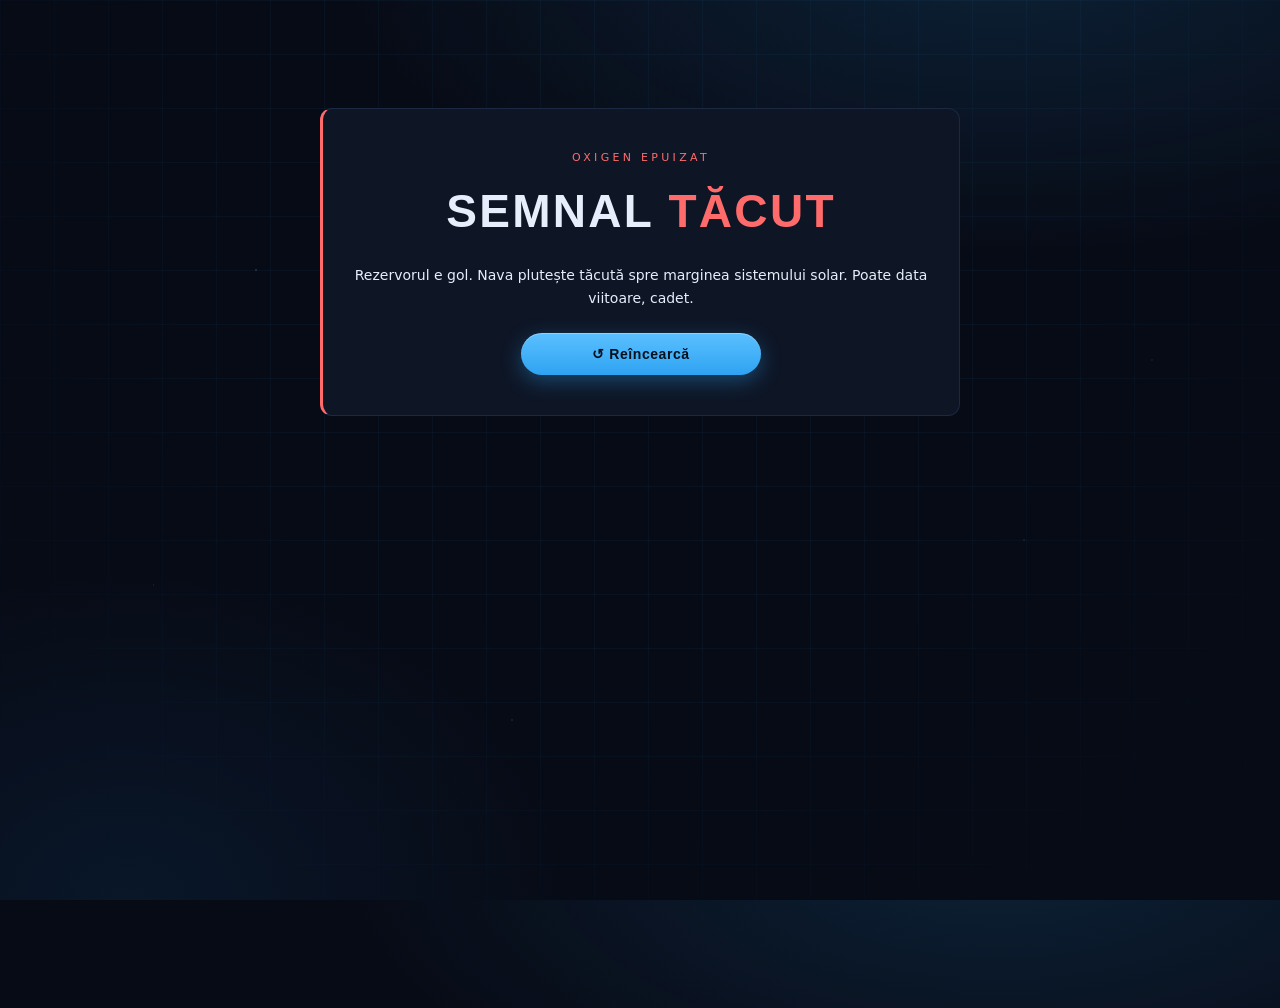
==== gameover.html @ 593449a1 "adaugare design futurist si mici ajustari tehnice" ====
<!DOCTYPE html>
<html lang="ro">
<head>
<meta charset="UTF-8">
<meta name="viewport" content="width=device-width, initial-scale=1.0">
<title>Semnal tăcut</title>
<link rel="stylesheet" href="style.css">
<style>
  .go{max-width:640px;margin:12vh auto 0;text-align:center;border:1px solid var(--hull);
    border-left:3px solid var(--err);border-radius:12px;background:var(--panel);padding:40px 30px}
  .go .sub{color:var(--err);font-size:11px;letter-spacing:.3em;text-transform:uppercase}
  .go h1{font-family:'Oswald',sans-serif;font-weight:600;font-size:46px;letter-spacing:.05em;margin:8px 0 16px}
  .go h1 em{color:var(--err);font-style:normal}
  .go p{color:var(--ink);font-size:14px;margin-bottom:24px}
</style>
</head>
<body>
<div class="wrap">
  <div class="go enter">
    <div class="sub">Oxigen epuizat</div>
    <h1>SEMNAL <em>TĂCUT</em></h1>
    <p>Rezervorul e gol. Nava plutește tăcută spre marginea sistemului solar.
       Poate data viitoare, cadet.</p>
    <button class="btn" style="max-width:240px;margin:0 auto" onclick="location.href='index.html'">↺ Reîncearcă</button>
  </div>
</div>
</body>
</html>
---- style.css ----
/* ============================================================
   ARV KEPLER-9 — stil comun
   Estetică: blockchain / tech landing (ref. JumpBot).
   ============================================================ */
:root{
  --void:#070b16;
  --void-2:#0c1322;
  --panel:#0e1626;
  --panel-2:#111c30;
  --hull:#1b2942;
  --hull-lit:#2a3f63;
  --accent:#2ea3f2;
  --accent-2:#5bc0ff;
  --accent-deep:#1a6cb5;
  --accent-dim:#1c527f;
  --ok:#4ade80;
  --err:#ff6b6b;
  --ink:#e6eefb;
  --ink-dim:#8494ac;
  --grid:rgba(46,163,242,.05);
}
*{box-sizing:border-box;margin:0;padding:0}
html,body{height:100%}
body{
  background:
    radial-gradient(1100px 500px at 78% -5%, rgba(46,163,242,.14), transparent 60%),
    radial-gradient(800px 600px at 10% 100%, rgba(26,108,181,.12), transparent 55%),
    var(--void);
  color:var(--ink);
  font-family:'DM Sans','Inter',system-ui,-apple-system,'Segoe UI',sans-serif;
  line-height:1.6;
  overflow-x:hidden;
  -webkit-font-smoothing:antialiased;
}
body::before{
  content:"";position:fixed;inset:0;pointer-events:none;z-index:0;
  background-image:
    radial-gradient(1px 1px at 20% 30%, rgba(180,210,255,.5), transparent),
    radial-gradient(1px 1px at 65% 15%, rgba(180,210,255,.4), transparent),
    radial-gradient(1px 1px at 80% 60%, rgba(180,210,255,.35), transparent),
    radial-gradient(1px 1px at 40% 80%, rgba(180,210,255,.4), transparent),
    radial-gradient(1px 1px at 90% 40%, rgba(180,210,255,.3), transparent),
    radial-gradient(1px 1px at 12% 65%, rgba(180,210,255,.35), transparent),
    linear-gradient(var(--grid) 1px,transparent 1px),
    linear-gradient(90deg,var(--grid) 1px,transparent 1px);
  background-size:auto,auto,auto,auto,auto,auto,54px 54px,54px 54px;
  mask-image:radial-gradient(ellipse at 50% 20%,#000 45%,transparent 90%);
}
@media (prefers-reduced-motion:reduce){*{animation-duration:.001s!important;transition-duration:.001s!important}}

.wrap{position:relative;z-index:1;max-width:1120px;margin:0 auto;padding:0 20px 60px}

h1,h2,.logo b,.brand,.btn,.mcard .h,.digit,#finalCode,.frag,.node .nm,.stat .v,.dial label b,.metric .v,.txtin{
  font-family:'Oswald','Archivo Narrow','Arial Narrow',sans-serif;
}

/* ---------- NAVBAR ---------- */
.nav{display:flex;align-items:center;gap:20px;padding:22px 4px 6px}
.brand{font-size:25px;font-weight:600;letter-spacing:.02em;color:var(--ink)}
.brand span{color:var(--accent)}
.nav .links{margin-left:auto;display:flex;gap:26px;align-items:center}
.nav .links a{color:var(--ink-dim);text-decoration:none;font-size:14px;font-family:'DM Sans',sans-serif;transition:.2s}
.nav .links a:hover,.nav .links a.active{color:var(--accent-2)}
.nav .navcta{width:auto;padding:10px 22px;font-size:13px}
@media(max-width:720px){.nav .links{display:none}}

/* ---------- STATUS BAR ---------- */
header{
  display:flex;align-items:center;gap:14px;flex-wrap:wrap;
  border:1px solid var(--hull);border-radius:14px;
  background:linear-gradient(180deg,var(--void-2),var(--panel));
  padding:14px 18px;margin:14px 0 20px;
  box-shadow:inset 0 1px 0 rgba(255,255,255,.03),0 10px 34px rgba(0,0,0,.4);
}
.logo{display:flex;flex-direction:column;line-height:1.1}
.logo b{font-weight:600;letter-spacing:.02em;font-size:20px;color:var(--ink)}
.logo b i{color:var(--accent);font-style:normal}
.logo span{font-size:10px;letter-spacing:.28em;color:var(--ink-dim);text-transform:uppercase;font-family:'DM Sans',sans-serif}
.status{margin-left:auto;display:flex;gap:20px;align-items:center;flex-wrap:wrap}
.stat{display:flex;flex-direction:column;align-items:flex-end}
.stat .k{font-size:9px;letter-spacing:.2em;color:var(--ink-dim);text-transform:uppercase;font-family:'DM Sans',sans-serif}
.stat .v{font-size:16px;color:var(--accent-2);letter-spacing:.03em}
.stat .v.crit{color:var(--err)}

/* ---------- RAIL ---------- */
.rail{display:flex;gap:12px;margin:0 0 26px}
.node{flex:1;border:1px solid var(--hull);border-radius:12px;padding:14px 16px;background:linear-gradient(180deg,var(--panel),var(--void-2));position:relative;overflow:hidden;transition:.4s}
.node .idx{font-size:10px;letter-spacing:.2em;color:var(--ink-dim);font-family:'DM Sans',sans-serif}
.node .nm{font-size:15px;letter-spacing:.02em;margin-top:2px;color:var(--ink-dim)}
.node.active{border-color:var(--accent);box-shadow:0 0 0 1px var(--accent),0 0 30px rgba(46,163,242,.2)}
.node.active .nm{color:var(--accent-2)}
.node.done{border-color:var(--ok)}
.node.done .nm{color:var(--ok)}
.node.done::after{content:"\2713";position:absolute;top:9px;right:12px;color:var(--ok)}
.node.locked{opacity:.42}

/* ---------- ROOM ---------- */
.room{border:1px solid var(--hull);border-radius:18px;background:linear-gradient(180deg,var(--void-2),var(--panel));padding:26px;margin-bottom:22px;box-shadow:0 24px 60px rgba(0,0,0,.45)}
.room h2{font-weight:600;font-size:28px;letter-spacing:.01em;color:var(--ink);margin-bottom:4px}
.room h2 em{color:var(--accent);font-style:normal}
.room .rlead{color:var(--ink-dim);font-size:12px;letter-spacing:.14em;text-transform:uppercase;margin-bottom:18px;font-family:'DM Sans',sans-serif}
.room .story{color:var(--ink);font-size:14px;margin-bottom:20px;max-width:70ch;border-left:2px solid var(--accent-dim);padding-left:14px}
.room .story b{color:var(--accent-2)}

.grid2{display:grid;grid-template-columns:1fr 330px;gap:22px;align-items:start}
@media(max-width:720px){.grid2{grid-template-columns:1fr}}

.stage{border:1px solid var(--hull);border-radius:14px;background:#050912;position:relative;overflow:hidden;box-shadow:inset 0 0 40px rgba(46,163,242,.06)}
canvas{display:block;width:100%;height:auto}

.readout{background:linear-gradient(180deg,#0a1220,#070d18);border:1px solid var(--hull);border-radius:14px;padding:16px 18px}
.readout h3{font-size:10px;letter-spacing:.22em;text-transform:uppercase;color:var(--accent);margin-bottom:14px;font-family:'DM Sans',sans-serif;font-weight:700}

.dial{margin-bottom:18px}
.dial label{display:flex;justify-content:space-between;font-size:12px;color:var(--ink-dim);letter-spacing:.04em;margin-bottom:8px}
.dial label b{color:var(--accent-2);font-size:14px}
input[type=range]{-webkit-appearance:none;width:100%;height:5px;border-radius:4px;background:linear-gradient(90deg,var(--accent-dim),var(--accent-2));outline:none}
input[type=range]::-webkit-slider-thumb{-webkit-appearance:none;width:20px;height:20px;border-radius:50%;background:var(--accent);border:3px solid #050912;cursor:pointer;box-shadow:0 0 14px rgba(46,163,242,.8)}
input[type=range]::-moz-range-thumb{width:20px;height:20px;border-radius:50%;background:var(--accent);border:3px solid #050912;cursor:pointer;box-shadow:0 0 14px rgba(46,163,242,.8)}

.metrics{display:grid;grid-template-columns:1fr 1fr;gap:10px;margin:10px 0 16px}
.metric{border:1px solid var(--hull);border-radius:10px;padding:10px 12px;background:rgba(46,163,242,.03)}
.metric .k{font-size:9px;letter-spacing:.14em;color:var(--ink-dim);text-transform:uppercase;font-family:'DM Sans',sans-serif}
.metric .v{font-size:17px;color:var(--accent-2)}
.metric .v.good{color:var(--ok)}

.txtin{width:100%;background:#050912;border:1px solid var(--hull);border-radius:10px;color:var(--accent-2);font-size:22px;letter-spacing:.08em;padding:12px;text-align:center;margin-bottom:12px}
.txtin:focus{outline:none;border-color:var(--accent);box-shadow:0 0 0 3px rgba(46,163,242,.18)}

.btn{font-family:'Oswald',sans-serif;letter-spacing:.04em;font-size:14px;background:linear-gradient(180deg,var(--accent-2),var(--accent));color:#04101d;border:none;border-radius:999px;padding:13px 22px;cursor:pointer;width:100%;font-weight:600;transition:.2s;box-shadow:0 6px 20px rgba(46,163,242,.35),inset 0 1px 0 rgba(255,255,255,.3)}
.btn:hover{filter:brightness(1.08);box-shadow:0 8px 30px rgba(46,163,242,.55),inset 0 1px 0 rgba(255,255,255,.3);transform:translateY(-1px)}
.btn:active{transform:translateY(0)}
.btn.ghost{background:transparent;color:var(--accent-2);border:1px solid var(--accent-dim);box-shadow:none}
.btn.ghost:hover{background:rgba(46,163,242,.08);border-color:var(--accent);box-shadow:0 0 20px rgba(46,163,242,.2)}
.btn:disabled{opacity:.4;cursor:not-allowed;transform:none;filter:none}

.feedback{margin-top:14px;font-size:13px;min-height:20px;letter-spacing:.01em}
.feedback.ok{color:var(--ok)}
.feedback.err{color:var(--err)}

.codeout{margin-top:16px;border:1px dashed var(--accent-dim);border-radius:12px;padding:14px;text-align:center;display:none;background:rgba(46,163,242,.04)}
.codeout.show{display:block;animation:rise .4s}
.codeout .lab{font-size:10px;letter-spacing:.22em;color:var(--ink-dim);text-transform:uppercase;font-family:'DM Sans',sans-serif}
.codeout .frag{font-size:34px;letter-spacing:.3em;color:var(--accent-2);text-shadow:0 0 24px rgba(46,163,242,.6)}

details{margin-top:16px;border:1px solid var(--hull);border-radius:12px;background:var(--panel)}
summary{cursor:pointer;padding:11px 16px;font-size:11px;letter-spacing:.12em;text-transform:uppercase;color:var(--accent);list-style:none;font-family:'DM Sans',sans-serif;font-weight:700}
summary::-webkit-details-marker{display:none}
summary::before{content:"\25b8  ";color:var(--accent-dim)}
details[open] summary::before{content:"\25be  "}
details .body{padding:0 16px 16px;font-size:13px;color:var(--ink-dim)}
details .body code{color:var(--accent-2);background:rgba(46,163,242,.1);padding:1px 6px;border-radius:5px}
.kbd{color:var(--ink);background:var(--hull);padding:2px 8px;border-radius:6px;font-size:12px}

@keyframes rise{from{opacity:0;transform:translateY(14px)}}

/* ---------- TRANZIȚIE ---------- */
#transition{position:fixed;inset:0;z-index:10000;pointer-events:none;display:flex;align-items:center;justify-content:center;opacity:0}
#transition.run{pointer-events:all;animation:transFade 1.9s ease forwards}
@keyframes transFade{0%{opacity:0}12%{opacity:1}78%{opacity:1}100%{opacity:0}}
#transition canvas{width:100%;height:100%;position:absolute;inset:0}
#transition .tlabel{position:relative;z-index:2;text-align:center;font-family:'Oswald',sans-serif;letter-spacing:.2em;text-transform:uppercase}
#transition .tlabel .big{font-size:28px;color:var(--accent-2);text-shadow:0 0 28px rgba(46,163,242,.7)}
#transition .tlabel .small{font-size:11px;color:var(--ink-dim);margin-top:10px;letter-spacing:.3em}

.enter{animation:enterRoom .8s ease both}
@keyframes enterRoom{from{opacity:0;transform:translateY(20px) scale(.99)}to{opacity:1;transform:none}}

.hidden{display:none!important}
.center{text-align:center}
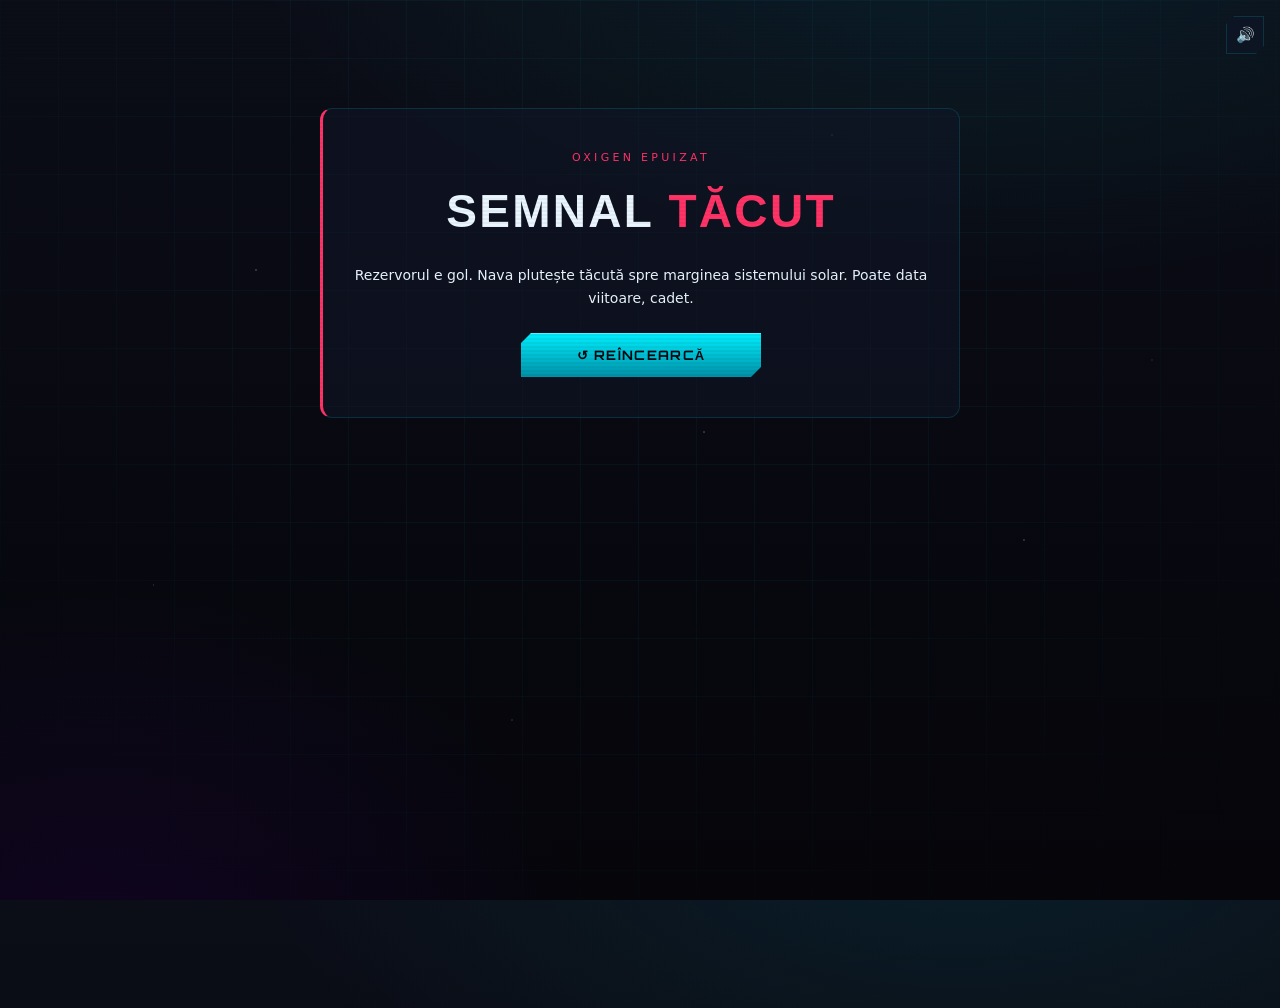
==== commit 2d1f1118: "adaugare sunete si alte ajustari" ====
--- a/gameover.html
+++ b/gameover.html
@@ -24,5 +24,7 @@
     <button class="btn" style="max-width:240px;margin:0 auto" onclick="location.href='index.html'">↺ Reîncearcă</button>
   </div>
 </div>
+<script src="shared.js"></script>
+<script>SFX.ensure(); SFX.chime(false);</script>
 </body>
 </html>
--- a/style.css
+++ b/style.css
@@ -1,167 +1,255 @@
 /* ============================================================
-   ARV KEPLER-9 — stil comun
-   Estetică: blockchain / tech landing (ref. JumpBot).
+   OrbiQuest — sistem de design Sci-Fi HUD
+   Font futurist Orbitron înglobat (base64) => rulează 100% offline.
    ============================================================ */
+@font-face{
+  font-family:'Orbitron';
+  src:url([data-uri]) format('woff2');
+  font-weight:400 900;font-display:swap;
+}
+
 :root{
-  --void:#070b16;
-  --void-2:#0c1322;
-  --panel:#0e1626;
-  --panel-2:#111c30;
-  --hull:#1b2942;
-  --hull-lit:#2a3f63;
-  --accent:#2ea3f2;
-  --accent-2:#5bc0ff;
-  --accent-deep:#1a6cb5;
-  --accent-dim:#1c527f;
-  --ok:#4ade80;
-  --err:#ff6b6b;
-  --ink:#e6eefb;
-  --ink-dim:#8494ac;
-  --grid:rgba(46,163,242,.05);
+  --void:#05050A;
+  --void-2:#0B0D17;
+  --panel:rgba(18,22,40,.55);
+  --panel-solid:#0e1424;
+  --hull:rgba(0,240,255,.14);
+  --hull-2:rgba(255,255,255,.06);
+  /* accentul temativ - suprascris per pagină */
+  --accent:#00F0FF;
+  --accent-2:#7cf7ff;
+  --accent-deep:#0090a8;
+  --accent-glow:rgba(0,240,255,.5);
+  --accent-soft:rgba(0,240,255,.08);
+  --ok:#2fffa8;
+  --err:#FF3366;
+  --ink:#eaf6ff;
+  --ink-dim:#7f8bab;
+  --grid:rgba(0,240,255,.045);
 }
 *{box-sizing:border-box;margin:0;padding:0}
 html,body{height:100%}
 body{
   background:
-    radial-gradient(1100px 500px at 78% -5%, rgba(46,163,242,.14), transparent 60%),
-    radial-gradient(800px 600px at 10% 100%, rgba(26,108,181,.12), transparent 55%),
-    var(--void);
+    radial-gradient(1200px 600px at 75% -8%, var(--accent-soft), transparent 60%),
+    radial-gradient(900px 700px at 8% 108%, rgba(112,0,255,.10), transparent 55%),
+    linear-gradient(180deg,var(--void-2),var(--void));
   color:var(--ink);
-  font-family:'DM Sans','Inter',system-ui,-apple-system,'Segoe UI',sans-serif;
-  line-height:1.6;
-  overflow-x:hidden;
-  -webkit-font-smoothing:antialiased;
-}
+  font-family:'Rajdhani','DM Sans','Inter',system-ui,-apple-system,'Segoe UI',sans-serif;
+  line-height:1.6;overflow-x:hidden;-webkit-font-smoothing:antialiased;
+}
+/* câmp de stele */
 body::before{
   content:"";position:fixed;inset:0;pointer-events:none;z-index:0;
   background-image:
-    radial-gradient(1px 1px at 20% 30%, rgba(180,210,255,.5), transparent),
-    radial-gradient(1px 1px at 65% 15%, rgba(180,210,255,.4), transparent),
-    radial-gradient(1px 1px at 80% 60%, rgba(180,210,255,.35), transparent),
-    radial-gradient(1px 1px at 40% 80%, rgba(180,210,255,.4), transparent),
-    radial-gradient(1px 1px at 90% 40%, rgba(180,210,255,.3), transparent),
-    radial-gradient(1px 1px at 12% 65%, rgba(180,210,255,.35), transparent),
+    radial-gradient(1px 1px at 20% 30%,rgba(200,225,255,.7),transparent),
+    radial-gradient(1px 1px at 65% 15%,rgba(200,225,255,.5),transparent),
+    radial-gradient(1.4px 1.4px at 80% 60%,rgba(200,225,255,.5),transparent),
+    radial-gradient(1px 1px at 40% 80%,rgba(200,225,255,.5),transparent),
+    radial-gradient(1px 1px at 90% 40%,rgba(200,225,255,.4),transparent),
+    radial-gradient(1px 1px at 12% 65%,rgba(200,225,255,.5),transparent),
+    radial-gradient(1.2px 1.2px at 55% 48%,rgba(200,225,255,.45),transparent),
     linear-gradient(var(--grid) 1px,transparent 1px),
     linear-gradient(90deg,var(--grid) 1px,transparent 1px);
-  background-size:auto,auto,auto,auto,auto,auto,54px 54px,54px 54px;
-  mask-image:radial-gradient(ellipse at 50% 20%,#000 45%,transparent 90%);
-}
-@media (prefers-reduced-motion:reduce){*{animation-duration:.001s!important;transition-duration:.001s!important}}
-
-.wrap{position:relative;z-index:1;max-width:1120px;margin:0 auto;padding:0 20px 60px}
-
-h1,h2,.logo b,.brand,.btn,.mcard .h,.digit,#finalCode,.frag,.node .nm,.stat .v,.dial label b,.metric .v,.txtin{
-  font-family:'Oswald','Archivo Narrow','Arial Narrow',sans-serif;
-}
+  background-size:auto,auto,auto,auto,auto,auto,auto,58px 58px,58px 58px;
+  mask-image:radial-gradient(ellipse at 50% 25%,#000 40%,transparent 92%);
+  animation:starDrift 120s linear infinite;
+}
+@keyframes starDrift{to{background-position:0 0,0 0,0 0,0 0,0 0,0 0,0 0,0 580px,580px 0}}
+/* scanlines CRT globale, foarte discrete */
+body::after{
+  content:"";position:fixed;inset:0;pointer-events:none;z-index:9995;
+  background:repeating-linear-gradient(0deg,rgba(0,0,0,.10) 0 2px,transparent 2px 4px);
+  opacity:.4;mix-blend-mode:multiply;
+}
+@media (prefers-reduced-motion:reduce){*{animation-duration:.001s!important;transition-duration:.06s!important}}
+
+.wrap{position:relative;z-index:1;max-width:1140px;margin:0 auto;padding:0 20px 60px}
+
+/* tipografie display futuristă */
+h1,h2,.brand,.btn,.logo b,.mcard .h,.card h3,.digit,.frag,.node .nm,.stat .v,
+.dial label b,.metric .v,.txtin,.eyebrow,.section-head h2,.hero-copy h1,
+.led,.key,.rlead,summary{font-family:'Orbitron','Rajdhani',sans-serif}
+
+/* utilitar: colț tăiat sci-fi (bevel) */
+.bevel{clip-path:polygon(14px 0,100% 0,100% calc(100% - 14px),calc(100% - 14px) 100%,0 100%,0 14px)}
+.bevel-sm{clip-path:polygon(8px 0,100% 0,100% calc(100% - 8px),calc(100% - 8px) 100%,0 100%,0 8px)}
 
 /* ---------- NAVBAR ---------- */
 .nav{display:flex;align-items:center;gap:20px;padding:22px 4px 6px}
-.brand{font-size:25px;font-weight:600;letter-spacing:.02em;color:var(--ink)}
-.brand span{color:var(--accent)}
+.brand{font-size:24px;font-weight:800;letter-spacing:.16em;color:var(--ink);text-transform:uppercase}
+.brand span{color:var(--accent);text-shadow:0 0 16px var(--accent-glow)}
 .nav .links{margin-left:auto;display:flex;gap:26px;align-items:center}
-.nav .links a{color:var(--ink-dim);text-decoration:none;font-size:14px;font-family:'DM Sans',sans-serif;transition:.2s}
+.nav .links a{color:var(--ink-dim);text-decoration:none;font-size:13px;letter-spacing:.08em;text-transform:uppercase;transition:.2s}
 .nav .links a:hover,.nav .links a.active{color:var(--accent-2)}
-.nav .navcta{width:auto;padding:10px 22px;font-size:13px}
+.nav .navcta{width:auto;padding:11px 22px;font-size:12px}
 @media(max-width:720px){.nav .links{display:none}}
 
-/* ---------- STATUS BAR ---------- */
+/* ---------- STATUS BAR (glass) ---------- */
 header{
   display:flex;align-items:center;gap:14px;flex-wrap:wrap;
-  border:1px solid var(--hull);border-radius:14px;
-  background:linear-gradient(180deg,var(--void-2),var(--panel));
-  padding:14px 18px;margin:14px 0 20px;
-  box-shadow:inset 0 1px 0 rgba(255,255,255,.03),0 10px 34px rgba(0,0,0,.4);
-}
+  border:1px solid var(--hull);
+  background:var(--panel);backdrop-filter:blur(14px);-webkit-backdrop-filter:blur(14px);
+  padding:14px 20px;margin:14px 0 22px;position:relative;
+  clip-path:polygon(16px 0,100% 0,100% calc(100% - 16px),calc(100% - 16px) 100%,0 100%,0 16px);
+  box-shadow:inset 0 1px 0 var(--hull-2),0 10px 40px rgba(0,0,0,.5);
+}
+header::before{content:"";position:absolute;left:0;top:0;width:3px;height:100%;background:var(--accent);box-shadow:0 0 18px var(--accent-glow)}
 .logo{display:flex;flex-direction:column;line-height:1.1}
-.logo b{font-weight:600;letter-spacing:.02em;font-size:20px;color:var(--ink)}
-.logo b i{color:var(--accent);font-style:normal}
-.logo span{font-size:10px;letter-spacing:.28em;color:var(--ink-dim);text-transform:uppercase;font-family:'DM Sans',sans-serif}
-.status{margin-left:auto;display:flex;gap:20px;align-items:center;flex-wrap:wrap}
+.logo b{font-weight:800;letter-spacing:.14em;font-size:17px;color:var(--ink);text-transform:uppercase}
+.logo b i{color:var(--accent);font-style:normal;text-shadow:0 0 14px var(--accent-glow)}
+.logo span{font-size:9px;letter-spacing:.3em;color:var(--ink-dim);text-transform:uppercase;font-family:'Rajdhani',sans-serif}
+.status{margin-left:auto;display:flex;gap:22px;align-items:center;flex-wrap:wrap}
 .stat{display:flex;flex-direction:column;align-items:flex-end}
-.stat .k{font-size:9px;letter-spacing:.2em;color:var(--ink-dim);text-transform:uppercase;font-family:'DM Sans',sans-serif}
-.stat .v{font-size:16px;color:var(--accent-2);letter-spacing:.03em}
-.stat .v.crit{color:var(--err)}
+.stat .k{font-size:9px;letter-spacing:.2em;color:var(--ink-dim);text-transform:uppercase;font-family:'Rajdhani',sans-serif}
+.stat .v{font-size:16px;color:var(--accent-2);letter-spacing:.08em}
+.stat .v.crit{color:var(--err);text-shadow:0 0 12px rgba(255,51,102,.6)}
 
 /* ---------- RAIL ---------- */
 .rail{display:flex;gap:12px;margin:0 0 26px}
-.node{flex:1;border:1px solid var(--hull);border-radius:12px;padding:14px 16px;background:linear-gradient(180deg,var(--panel),var(--void-2));position:relative;overflow:hidden;transition:.4s}
-.node .idx{font-size:10px;letter-spacing:.2em;color:var(--ink-dim);font-family:'DM Sans',sans-serif}
-.node .nm{font-size:15px;letter-spacing:.02em;margin-top:2px;color:var(--ink-dim)}
-.node.active{border-color:var(--accent);box-shadow:0 0 0 1px var(--accent),0 0 30px rgba(46,163,242,.2)}
+.node{
+  flex:1;border:1px solid var(--hull);padding:14px 16px;position:relative;overflow:hidden;transition:.4s;
+  background:var(--panel);backdrop-filter:blur(10px);-webkit-backdrop-filter:blur(10px);
+  clip-path:polygon(10px 0,100% 0,100% calc(100% - 10px),calc(100% - 10px) 100%,0 100%,0 10px);
+}
+.node .idx{font-size:10px;letter-spacing:.2em;color:var(--ink-dim);font-family:'Rajdhani',sans-serif}
+.node .nm{font-size:14px;letter-spacing:.06em;margin-top:2px;color:var(--ink-dim);text-transform:uppercase}
+.node.active{border-color:var(--accent);box-shadow:0 0 0 1px var(--accent),0 0 30px var(--accent-soft)}
 .node.active .nm{color:var(--accent-2)}
 .node.done{border-color:var(--ok)}
 .node.done .nm{color:var(--ok)}
 .node.done::after{content:"\2713";position:absolute;top:9px;right:12px;color:var(--ok)}
-.node.locked{opacity:.42}
-
-/* ---------- ROOM ---------- */
-.room{border:1px solid var(--hull);border-radius:18px;background:linear-gradient(180deg,var(--void-2),var(--panel));padding:26px;margin-bottom:22px;box-shadow:0 24px 60px rgba(0,0,0,.45)}
-.room h2{font-weight:600;font-size:28px;letter-spacing:.01em;color:var(--ink);margin-bottom:4px}
-.room h2 em{color:var(--accent);font-style:normal}
-.room .rlead{color:var(--ink-dim);font-size:12px;letter-spacing:.14em;text-transform:uppercase;margin-bottom:18px;font-family:'DM Sans',sans-serif}
-.room .story{color:var(--ink);font-size:14px;margin-bottom:20px;max-width:70ch;border-left:2px solid var(--accent-dim);padding-left:14px}
+.node.locked{opacity:.4}
+
+/* ---------- ROOM (glass panel) ---------- */
+.room{
+  border:1px solid var(--hull);padding:28px;margin-bottom:22px;position:relative;
+  background:var(--panel);backdrop-filter:blur(16px);-webkit-backdrop-filter:blur(16px);
+  clip-path:polygon(22px 0,100% 0,100% calc(100% - 22px),calc(100% - 22px) 100%,0 100%,0 22px);
+  box-shadow:inset 0 1px 0 var(--hull-2),0 24px 70px rgba(0,0,0,.55);
+}
+.room::before{content:"";position:absolute;left:0;top:22px;bottom:22px;width:3px;background:var(--accent);box-shadow:0 0 18px var(--accent-glow)}
+.room h2{font-weight:800;font-size:26px;letter-spacing:.05em;color:var(--ink);margin-bottom:4px;text-transform:uppercase}
+.room h2 em{color:var(--accent);font-style:normal;text-shadow:0 0 16px var(--accent-glow)}
+.room .rlead{color:var(--ink-dim);font-size:11px;letter-spacing:.18em;text-transform:uppercase;margin-bottom:18px}
+.room .story{color:var(--ink);font-size:14px;margin-bottom:20px;max-width:70ch;border-left:2px solid var(--accent-deep);padding-left:14px;font-family:'Rajdhani',sans-serif}
 .room .story b{color:var(--accent-2)}
 
-.grid2{display:grid;grid-template-columns:1fr 330px;gap:22px;align-items:start}
+.grid2{display:grid;grid-template-columns:1fr 340px;gap:22px;align-items:start}
 @media(max-width:720px){.grid2{grid-template-columns:1fr}}
 
-.stage{border:1px solid var(--hull);border-radius:14px;background:#050912;position:relative;overflow:hidden;box-shadow:inset 0 0 40px rgba(46,163,242,.06)}
-canvas{display:block;width:100%;height:auto}
-
-.readout{background:linear-gradient(180deg,#0a1220,#070d18);border:1px solid var(--hull);border-radius:14px;padding:16px 18px}
-.readout h3{font-size:10px;letter-spacing:.22em;text-transform:uppercase;color:var(--accent);margin-bottom:14px;font-family:'DM Sans',sans-serif;font-weight:700}
+/* ecran holografic (stage) cu scanlines */
+.stage{border:1px solid var(--hull);background:#03060e;position:relative;overflow:hidden;
+  clip-path:polygon(14px 0,100% 0,100% calc(100% - 14px),calc(100% - 14px) 100%,0 100%,0 14px);
+  box-shadow:inset 0 0 50px var(--accent-soft)}
+.stage::after{content:"";position:absolute;inset:0;pointer-events:none;z-index:3;
+  background:repeating-linear-gradient(0deg,rgba(0,240,255,.05) 0 1px,transparent 1px 3px);opacity:.5}
+canvas{display:block;width:100%;height:auto;position:relative;z-index:1}
+
+.readout{border:1px solid var(--hull);padding:18px;position:relative;
+  background:var(--panel);backdrop-filter:blur(12px);-webkit-backdrop-filter:blur(12px);
+  clip-path:polygon(12px 0,100% 0,100% calc(100% - 12px),calc(100% - 12px) 100%,0 100%,0 12px)}
+.readout h3{font-size:10px;letter-spacing:.22em;text-transform:uppercase;color:var(--accent);margin-bottom:16px;font-family:'Rajdhani',sans-serif;font-weight:700}
 
 .dial{margin-bottom:18px}
-.dial label{display:flex;justify-content:space-between;font-size:12px;color:var(--ink-dim);letter-spacing:.04em;margin-bottom:8px}
-.dial label b{color:var(--accent-2);font-size:14px}
-input[type=range]{-webkit-appearance:none;width:100%;height:5px;border-radius:4px;background:linear-gradient(90deg,var(--accent-dim),var(--accent-2));outline:none}
-input[type=range]::-webkit-slider-thumb{-webkit-appearance:none;width:20px;height:20px;border-radius:50%;background:var(--accent);border:3px solid #050912;cursor:pointer;box-shadow:0 0 14px rgba(46,163,242,.8)}
-input[type=range]::-moz-range-thumb{width:20px;height:20px;border-radius:50%;background:var(--accent);border:3px solid #050912;cursor:pointer;box-shadow:0 0 14px rgba(46,163,242,.8)}
+.dial label{display:flex;justify-content:space-between;font-size:12px;color:var(--ink-dim);letter-spacing:.04em;margin-bottom:8px;font-family:'Rajdhani',sans-serif}
+.dial label b{color:var(--accent-2);font-size:15px}
+.dial .hint{font-size:11px;color:var(--ink-dim);letter-spacing:.04em;margin-top:8px;font-family:'Rajdhani',sans-serif}
+.dial .hint b{color:var(--accent-2)}
+input[type=range]{-webkit-appearance:none;width:100%;height:5px;background:linear-gradient(90deg,var(--accent-deep),var(--accent));outline:none}
+input[type=range]::-webkit-slider-thumb{-webkit-appearance:none;width:20px;height:20px;background:var(--accent);border:3px solid #03060e;cursor:pointer;box-shadow:0 0 16px var(--accent-glow);clip-path:polygon(50% 0,100% 50%,50% 100%,0 50%)}
+input[type=range]::-moz-range-thumb{width:20px;height:20px;background:var(--accent);border:3px solid #03060e;cursor:pointer;box-shadow:0 0 16px var(--accent-glow)}
 
 .metrics{display:grid;grid-template-columns:1fr 1fr;gap:10px;margin:10px 0 16px}
-.metric{border:1px solid var(--hull);border-radius:10px;padding:10px 12px;background:rgba(46,163,242,.03)}
-.metric .k{font-size:9px;letter-spacing:.14em;color:var(--ink-dim);text-transform:uppercase;font-family:'DM Sans',sans-serif}
+.metric{border:1px solid var(--hull);padding:10px 12px;background:var(--accent-soft);
+  clip-path:polygon(8px 0,100% 0,100% calc(100% - 8px),calc(100% - 8px) 100%,0 100%,0 8px)}
+.metric .k{font-size:9px;letter-spacing:.14em;color:var(--ink-dim);text-transform:uppercase;font-family:'Rajdhani',sans-serif}
 .metric .v{font-size:17px;color:var(--accent-2)}
 .metric .v.good{color:var(--ok)}
 
-.txtin{width:100%;background:#050912;border:1px solid var(--hull);border-radius:10px;color:var(--accent-2);font-size:22px;letter-spacing:.08em;padding:12px;text-align:center;margin-bottom:12px}
-.txtin:focus{outline:none;border-color:var(--accent);box-shadow:0 0 0 3px rgba(46,163,242,.18)}
-
-.btn{font-family:'Oswald',sans-serif;letter-spacing:.04em;font-size:14px;background:linear-gradient(180deg,var(--accent-2),var(--accent));color:#04101d;border:none;border-radius:999px;padding:13px 22px;cursor:pointer;width:100%;font-weight:600;transition:.2s;box-shadow:0 6px 20px rgba(46,163,242,.35),inset 0 1px 0 rgba(255,255,255,.3)}
-.btn:hover{filter:brightness(1.08);box-shadow:0 8px 30px rgba(46,163,242,.55),inset 0 1px 0 rgba(255,255,255,.3);transform:translateY(-1px)}
+.txtin{width:100%;background:#03060e;border:1px solid var(--hull);color:var(--accent-2);font-size:22px;letter-spacing:.12em;padding:12px;text-align:center;margin-bottom:12px;
+  clip-path:polygon(10px 0,100% 0,100% calc(100% - 10px),calc(100% - 10px) 100%,0 100%,0 10px)}
+.txtin:focus{outline:none;border-color:var(--accent);box-shadow:0 0 0 3px var(--accent-soft)}
+
+/* butoane sci-fi cu colț tăiat + glow */
+.btn{
+  font-family:'Orbitron',sans-serif;letter-spacing:.1em;font-size:13px;font-weight:700;text-transform:uppercase;
+  background:linear-gradient(180deg,var(--accent),var(--accent-deep));color:#03060e;
+  border:none;padding:14px 24px;cursor:pointer;width:100%;transition:.2s;position:relative;
+  clip-path:polygon(10px 0,100% 0,100% calc(100% - 10px),calc(100% - 10px) 100%,0 100%,0 10px);
+  box-shadow:0 6px 24px var(--accent-soft),inset 0 1px 0 rgba(255,255,255,.3);
+}
+.btn:hover{filter:brightness(1.12);box-shadow:0 8px 34px var(--accent-glow),inset 0 1px 0 rgba(255,255,255,.35);transform:translateY(-1px)}
 .btn:active{transform:translateY(0)}
-.btn.ghost{background:transparent;color:var(--accent-2);border:1px solid var(--accent-dim);box-shadow:none}
-.btn.ghost:hover{background:rgba(46,163,242,.08);border-color:var(--accent);box-shadow:0 0 20px rgba(46,163,242,.2)}
+.btn.ghost{background:transparent;color:var(--accent-2);border:1px solid var(--accent-deep);box-shadow:none}
+.btn.ghost:hover{background:var(--accent-soft);border-color:var(--accent);box-shadow:0 0 24px var(--accent-soft)}
 .btn:disabled{opacity:.4;cursor:not-allowed;transform:none;filter:none}
 
-.feedback{margin-top:14px;font-size:13px;min-height:20px;letter-spacing:.01em}
+.feedback{margin-top:14px;font-size:13px;min-height:20px;font-family:'Rajdhani',sans-serif}
 .feedback.ok{color:var(--ok)}
 .feedback.err{color:var(--err)}
 
-.codeout{margin-top:16px;border:1px dashed var(--accent-dim);border-radius:12px;padding:14px;text-align:center;display:none;background:rgba(46,163,242,.04)}
+.codeout{margin-top:16px;border:1px dashed var(--accent-deep);padding:14px;text-align:center;display:none;background:var(--accent-soft);
+  clip-path:polygon(10px 0,100% 0,100% calc(100% - 10px),calc(100% - 10px) 100%,0 100%,0 10px)}
 .codeout.show{display:block;animation:rise .4s}
-.codeout .lab{font-size:10px;letter-spacing:.22em;color:var(--ink-dim);text-transform:uppercase;font-family:'DM Sans',sans-serif}
-.codeout .frag{font-size:34px;letter-spacing:.3em;color:var(--accent-2);text-shadow:0 0 24px rgba(46,163,242,.6)}
-
-details{margin-top:16px;border:1px solid var(--hull);border-radius:12px;background:var(--panel)}
-summary{cursor:pointer;padding:11px 16px;font-size:11px;letter-spacing:.12em;text-transform:uppercase;color:var(--accent);list-style:none;font-family:'DM Sans',sans-serif;font-weight:700}
+.codeout .lab{font-size:10px;letter-spacing:.22em;color:var(--ink-dim);text-transform:uppercase;font-family:'Rajdhani',sans-serif}
+.codeout .frag{font-size:36px;letter-spacing:.3em;color:var(--accent-2);text-shadow:0 0 26px var(--accent-glow)}
+
+details{margin-top:16px;border:1px solid var(--hull);background:var(--panel);backdrop-filter:blur(8px)}
+summary{cursor:pointer;padding:12px 16px;font-size:11px;letter-spacing:.14em;text-transform:uppercase;color:var(--accent);list-style:none;font-weight:700}
 summary::-webkit-details-marker{display:none}
-summary::before{content:"\25b8  ";color:var(--accent-dim)}
+summary::before{content:"\25b8  ";color:var(--accent-deep)}
 details[open] summary::before{content:"\25be  "}
-details .body{padding:0 16px 16px;font-size:13px;color:var(--ink-dim)}
-details .body code{color:var(--accent-2);background:rgba(46,163,242,.1);padding:1px 6px;border-radius:5px}
-.kbd{color:var(--ink);background:var(--hull);padding:2px 8px;border-radius:6px;font-size:12px}
+details .body{padding:0 16px 16px;font-size:13px;color:var(--ink-dim);font-family:'Rajdhani',sans-serif}
+details .body code{color:var(--accent-2);background:var(--accent-soft);padding:1px 6px}
+.kbd{color:var(--ink);background:var(--hull);padding:2px 8px;font-size:12px}
 
 @keyframes rise{from{opacity:0;transform:translateY(14px)}}
 
-/* ---------- TRANZIȚIE ---------- */
-#transition{position:fixed;inset:0;z-index:10000;pointer-events:none;display:flex;align-items:center;justify-content:center;opacity:0}
-#transition.run{pointer-events:all;animation:transFade 1.9s ease forwards}
-@keyframes transFade{0%{opacity:0}12%{opacity:1}78%{opacity:1}100%{opacity:0}}
-#transition canvas{width:100%;height:100%;position:absolute;inset:0}
-#transition .tlabel{position:relative;z-index:2;text-align:center;font-family:'Oswald',sans-serif;letter-spacing:.2em;text-transform:uppercase}
-#transition .tlabel .big{font-size:28px;color:var(--accent-2);text-shadow:0 0 28px rgba(46,163,242,.7)}
-#transition .tlabel .small{font-size:11px;color:var(--ink-dim);margin-top:10px;letter-spacing:.3em}
+/* ============================================================
+   TRANZIȚIE — UȘI DE AIRLOCK metalice (înlocuiește canvas vechi)
+   Două panouri glisează spre centru, apoi spre exterior.
+   ============================================================ */
+#airlock{position:fixed;inset:0;z-index:10000;pointer-events:none;display:none}
+#airlock.run{display:block;pointer-events:all}
+.door{position:absolute;top:0;height:100%;width:52%;
+  background:
+    linear-gradient(90deg,#0a0e18,#161d2e 40%,#1d2740 60%,#0a0e18);
+  box-shadow:inset 0 0 60px rgba(0,0,0,.8);}
+.door.left{left:0;transform:translateX(-102%);
+  clip-path:polygon(0 0,100% 0,calc(100% - 60px) 50%,100% 100%,0 100%)}
+.door.right{right:0;transform:translateX(102%);
+  clip-path:polygon(0 0,100% 0,100% 100%,0 100%,60px 50%)}
+/* detalii industriale pe uși */
+.door::before{content:"";position:absolute;inset:0;
+  background-image:
+    repeating-linear-gradient(0deg,rgba(255,255,255,.03) 0 2px,transparent 2px 46px),
+    repeating-linear-gradient(90deg,rgba(0,0,0,.25) 0 3px,transparent 3px 80px);}
+.door .stripe{position:absolute;top:50%;transform:translateY(-50%);height:60px;
+  background:repeating-linear-gradient(45deg,var(--accent) 0 16px,#0a0e18 16px 32px);opacity:.5}
+.door.left .stripe{right:0;width:60px;box-shadow:0 0 30px var(--accent-glow)}
+.door.right .stripe{left:0;width:60px;box-shadow:0 0 30px var(--accent-glow)}
+.door .bolt{position:absolute;width:10px;height:10px;border-radius:50%;background:#2a3550;box-shadow:inset 0 0 4px #000}
+#airlock.closing .door.left{animation:doorCloseL .95s cubic-bezier(.6,0,.3,1) forwards}
+#airlock.closing .door.right{animation:doorCloseR .95s cubic-bezier(.6,0,.3,1) forwards}
+#airlock.opening .door.left{animation:doorOpenL .95s cubic-bezier(.6,0,.3,1) forwards}
+#airlock.opening .door.right{animation:doorOpenR .95s cubic-bezier(.6,0,.3,1) forwards}
+@keyframes doorCloseL{from{transform:translateX(-102%)}to{transform:translateX(0)}}
+@keyframes doorCloseR{from{transform:translateX(102%)}to{transform:translateX(0)}}
+@keyframes doorOpenL{from{transform:translateX(0)}to{transform:translateX(-102%)}}
+@keyframes doorOpenR{from{transform:translateX(0)}to{transform:translateX(102%)}}
+.airlock-label{position:absolute;top:50%;left:50%;transform:translate(-50%,-50%);z-index:5;text-align:center;
+  font-family:'Orbitron',sans-serif;text-transform:uppercase;opacity:0;transition:opacity .3s}
+#airlock.closed .airlock-label{opacity:1}
+.airlock-label .big{font-size:24px;letter-spacing:.2em;color:var(--accent-2);text-shadow:0 0 26px var(--accent-glow)}
+.airlock-label .small{font-size:11px;letter-spacing:.34em;color:var(--ink-dim);margin-top:10px}
+
+/* ---------- TOGGLE AUDIO (fixat, pe toate paginile) ---------- */
+.audio-toggle{position:fixed;top:16px;right:16px;z-index:10800;width:38px;height:38px;
+  border:1px solid var(--hull);background:var(--panel);backdrop-filter:blur(10px);-webkit-backdrop-filter:blur(10px);
+  color:var(--ink);font-size:15px;cursor:pointer;display:flex;align-items:center;justify-content:center;
+  clip-path:polygon(8px 0,100% 0,100% calc(100% - 8px),calc(100% - 8px) 100%,0 100%,0 8px);transition:.2s}
+.audio-toggle:hover{border-color:var(--accent);box-shadow:0 0 16px var(--accent-soft)}
 
 .enter{animation:enterRoom .8s ease both}
 @keyframes enterRoom{from{opacity:0;transform:translateY(20px) scale(.99)}to{opacity:1;transform:none}}
